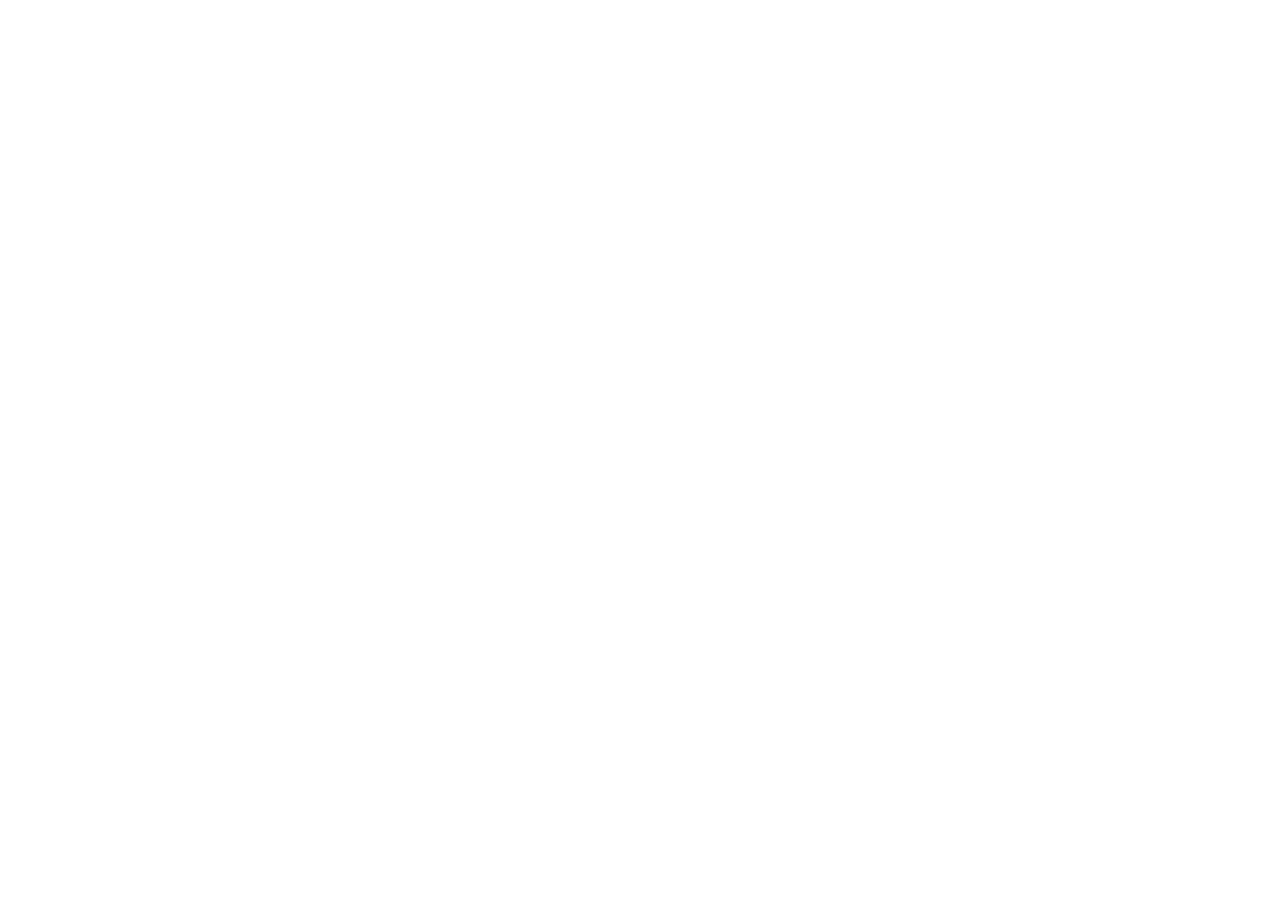
==== index.html @ 46d4b810 "menambahkan file index" ====
<!DOCTYPE html>
<html lang="en">
<head>
    <meta charset="UTF-8">
    <meta name="viewport" content="width=device-width, initial-scale=1.0">
    <title>Document</title>
</head>
<body>
    
</body>
</html>
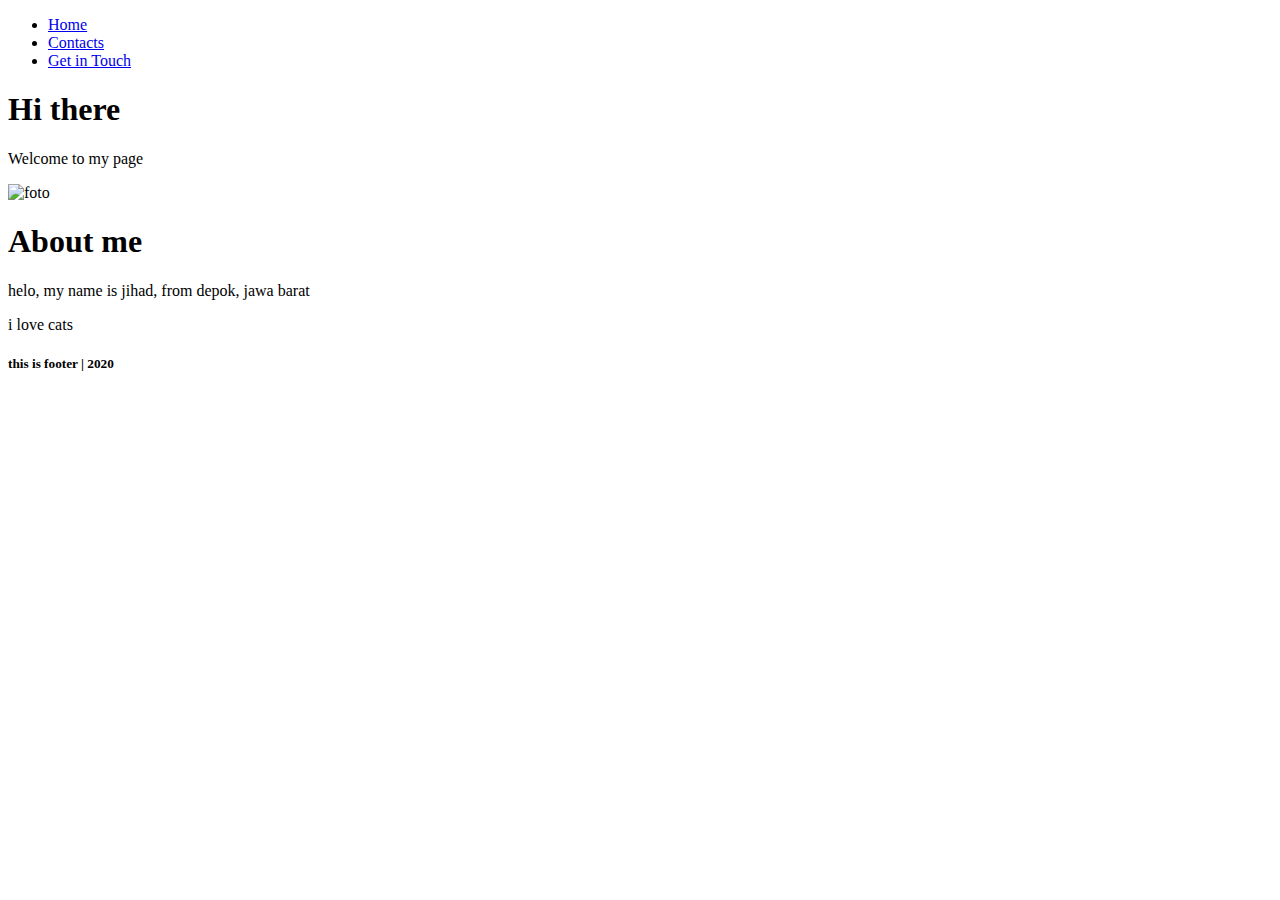
==== commit 7387f3eb: "adding contacts.html & form.html" ====
--- a/index.html
+++ b/index.html
@@ -3,9 +3,42 @@
 <head>
     <meta charset="UTF-8">
     <meta name="viewport" content="width=device-width, initial-scale=1.0">
-    <title>Document</title>
+    <title>My Page</title>
+    <link rel="stylesheet" href="css/style.css">
 </head>
 <body>
-    
+    <div class="container">
+        <div class="navigation">
+            <nav>
+                <ul>
+                    <li>
+                        <a href="index.html">Home</a>
+                    </li>
+                    <li>
+                        <a href="contacts.html">Contacts</a>
+                    </li>
+                    <li>
+                        <a href="form.html">Get in Touch</a>
+                    </li>
+                </ul>
+            </nav>
+        </div>
+        <div class="side-content">
+            <div class="header">
+                <h1>Hi there</h1>
+                <p>Welcome to my page</p>
+            </div>
+            <div class="content">
+                <img src="" alt="foto">
+                <h1>About me</h1>
+                <p>helo, my name is jihad, from depok, jawa barat</p>
+                <p>i love cats</p>
+            </div>
+            <footer>
+                <h5>this is footer | 2020</h5>
+            </footer>
+        </div>
+
+    </div>
 </body>
 </html>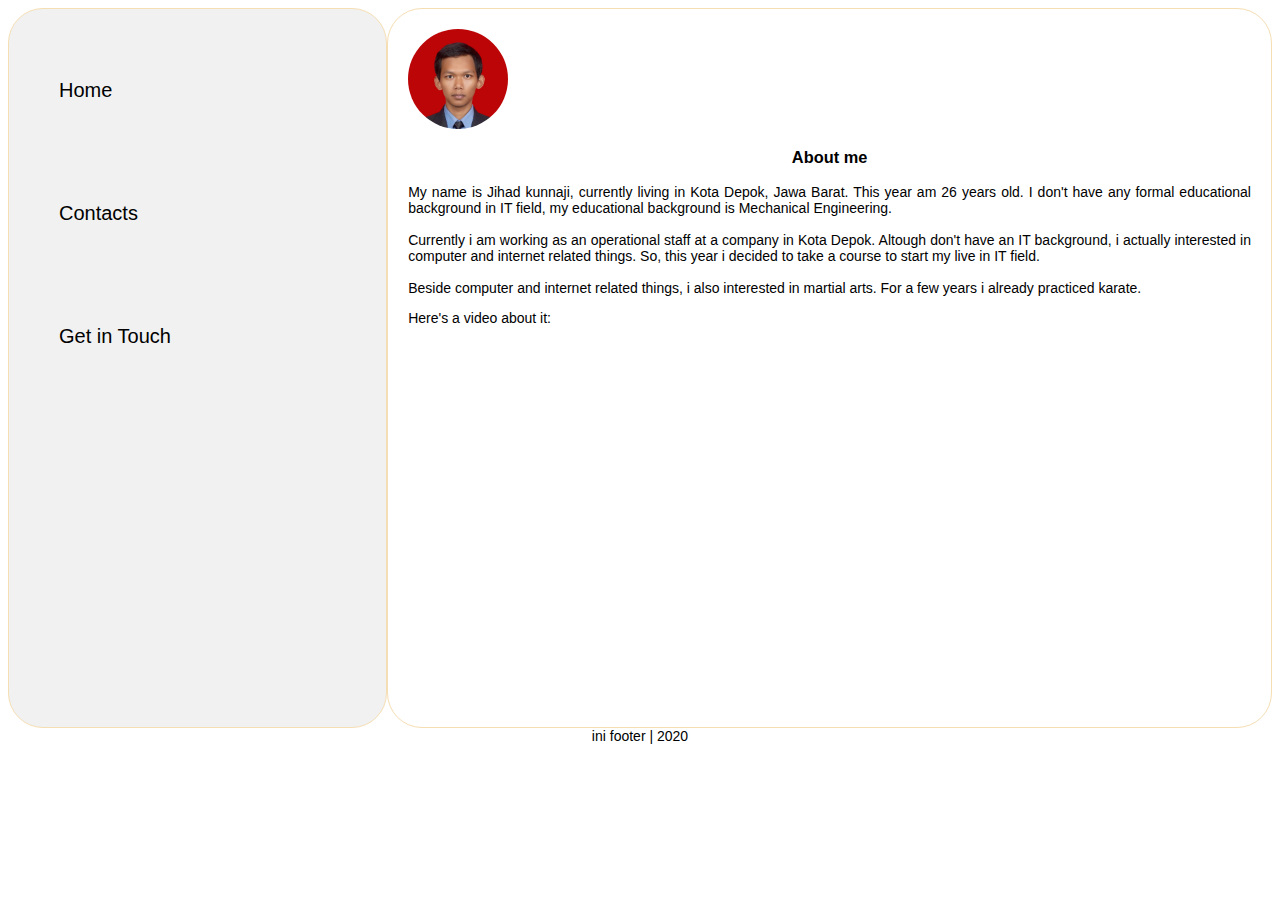
==== commit 8c2221bb: "changing layout and css" ====
--- a/index.html
+++ b/index.html
@@ -1,44 +1,52 @@
 <!DOCTYPE html>
 <html lang="en">
+
 <head>
     <meta charset="UTF-8">
     <meta name="viewport" content="width=device-width, initial-scale=1.0">
     <title>My Page</title>
     <link rel="stylesheet" href="css/style.css">
 </head>
+
 <body>
-    <div class="container">
-        <div class="navigation">
-            <nav>
-                <ul>
-                    <li>
-                        <a href="index.html">Home</a>
-                    </li>
-                    <li>
-                        <a href="contacts.html">Contacts</a>
-                    </li>
-                    <li>
-                        <a href="form.html">Get in Touch</a>
-                    </li>
-                </ul>
-            </nav>
-        </div>
-        <div class="side-content">
-            <div class="header">
-                <h1>Hi there</h1>
-                <p>Welcome to my page</p>
-            </div>
-            <div class="content">
-                <img src="" alt="foto">
-                <h1>About me</h1>
-                <p>helo, my name is jihad, from depok, jawa barat</p>
-                <p>i love cats</p>
-            </div>
-            <footer>
-                <h5>this is footer | 2020</h5>
-            </footer>
-        </div>
+    <div class="tab">
+        <a href="index.html"><button>Home</button></a>
+        <a href="contacts.html"><button>Contacts</button></a>
+        <a href="form.html"><button>Get in Touch</button></a>
+    </div>
+
+    <div class="content">
+        <img src="media/foto-jihad.jpg" alt="foto">
+        <h3>About me</h3>
+        <p>My name is Jihad kunnaji, currently living in Kota Depok, Jawa Barat. This year
+            am 26 years old.
+            I don't have any formal educational background in IT field, my educational background is Mechanical
+            Engineering.
+            <br><br>
+            Currently i am working as an operational staff at a company in Kota Depok. Altough don't have an IT
+            background, i actually interested in computer and internet related things. So, this year i decided to take a
+            course to start my live in IT field.
+            <br><br>
+            Beside computer and internet related things, i also interested in martial arts. For a few years i already
+            practiced karate.
+        </p>
+        <caption>Here's a video about it: </caption><br>
+        <iframe width="560" height="315" src="https://www.youtube.com/embed/N43vNnuJ3Rg?start=53" frameborder="0"
+            allow="accelerometer; autoplay; encrypted-media; gyroscope; picture-in-picture" allowfullscreen></iframe>
 
     </div>
+
+    <footer>
+        ini footer | 2020
+    </footer>
 </body>
-</html>+
+</html>
+
+<!-- 
+    link v
+    video v
+    gambar v
+    form
+    button v
+ -->--- a/css/style.css
+++ b/css/style.css
@@ -0,0 +1,76 @@
+* {
+    box-sizing: border-box;
+}
+
+body {
+    font-family: "Lato", sans-serif;
+    font-size: 14px;
+}
+
+/* Style the tab */
+.tab {
+    padding-top: 20px;
+    float: left;
+    border: 1px solid wheat;
+    border-radius: 35px;
+    background-color: #f1f1f1;
+    width: 30%;
+    height: 720px;
+}
+
+.tab a {
+    text-decoration: none;
+}
+
+/* Style the buttons inside the tab */
+.tab a button {
+    display: block;
+    background-color: inherit;
+    color: black;
+    padding: 50px 20px 50px 50px;
+    width: 100%;
+    border: none;
+    border-radius: 10px;
+    text-align: left;
+    cursor: pointer;
+    font-size: 20px;
+}
+
+/* Change background color of buttons on hover */
+.tab a button:hover {
+    background-color: #ddd;
+}
+
+/* Create an active/current "tab button" class */
+.tab a button.active {
+    background-color: #ccc;
+}
+
+/* Style the content */
+.content {
+    float: left;
+    padding: 20px 20px 20px 20px;
+    border: 1px solid wheat;
+    border-radius: 35px;
+    width: 70%;
+    height: 720px;
+}
+
+.content h3 {
+    text-align: center;
+}
+
+.content p {
+    text-align: justify;
+}
+
+.content img {
+    width: 100px;
+    height: 100px;
+    border-radius: 50%;
+}
+
+footer {
+    display: block;
+    text-align: center;
+}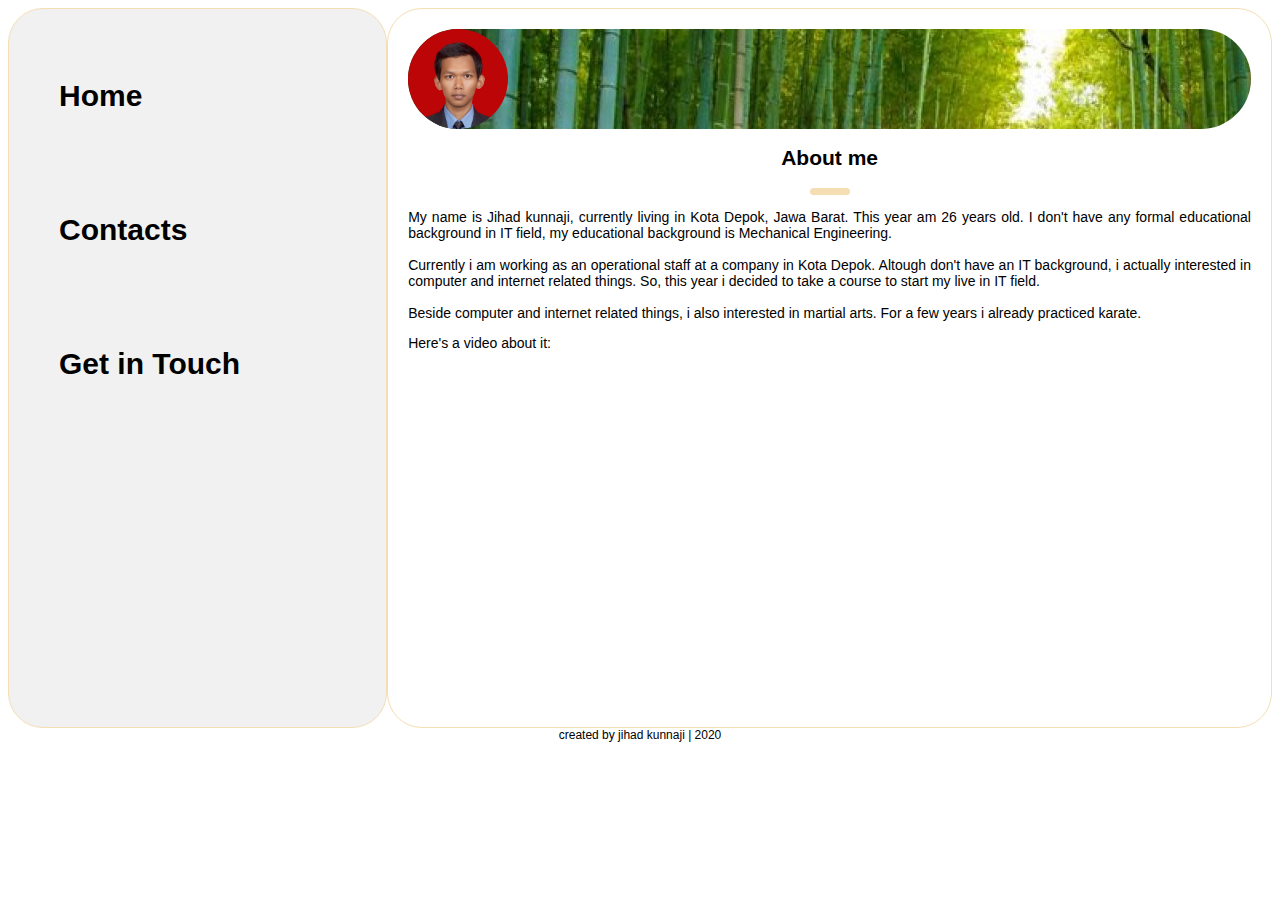
==== commit b10e0f52: "adding more picture & finishing layout" ====
--- a/index.html
+++ b/index.html
@@ -10,14 +10,17 @@
 
 <body>
     <div class="tab">
-        <a href="index.html"><button>Home</button></a>
-        <a href="contacts.html"><button>Contacts</button></a>
-        <a href="form.html"><button>Get in Touch</button></a>
+        <a href="index.html"><button><b>Home</b></button></a>
+        <a href="contacts.html"><button><b>Contacts</b></button></a>
+        <a href="form.html"><button><b>Get in Touch</b></button></a>
     </div>
 
     <div class="content">
-        <img src="media/foto-jihad.jpg" alt="foto">
-        <h3>About me</h3>
+        <div class="header">
+            <img src="media/foto-jihad.jpg" alt="foto">
+        </div>
+        <h2>About me</h2>
+        <div class="line"></div>
         <p>My name is Jihad kunnaji, currently living in Kota Depok, Jawa Barat. This year
             am 26 years old.
             I don't have any formal educational background in IT field, my educational background is Mechanical
@@ -30,23 +33,15 @@
             Beside computer and internet related things, i also interested in martial arts. For a few years i already
             practiced karate.
         </p>
-        <caption>Here's a video about it: </caption><br>
-        <iframe width="560" height="315" src="https://www.youtube.com/embed/N43vNnuJ3Rg?start=53" frameborder="0"
+        <p>Here's a video about it: </p><br>
+        <iframe src="https://www.youtube.com/embed/N43vNnuJ3Rg?start=53" frameborder="0"
             allow="accelerometer; autoplay; encrypted-media; gyroscope; picture-in-picture" allowfullscreen></iframe>
 
     </div>
 
     <footer>
-        ini footer | 2020
+        created by jihad kunnaji | 2020
     </footer>
 </body>
 
-</html>
-
-<!-- 
-    link v
-    video v
-    gambar v
-    form
-    button v
- -->+</html>--- a/css/style.css
+++ b/css/style.css
@@ -33,17 +33,17 @@
     border-radius: 10px;
     text-align: left;
     cursor: pointer;
-    font-size: 20px;
+    font-size: 30px;
 }
 
 /* Change background color of buttons on hover */
 .tab a button:hover {
-    background-color: #ddd;
+    background-color: #dddd;
 }
 
 /* Create an active/current "tab button" class */
 .tab a button.active {
-    background-color: #ccc;
+    background-color: #cccc;
 }
 
 /* Style the content */
@@ -56,21 +56,79 @@
     height: 720px;
 }
 
-.content h3 {
+.header {
+    background: url("../media/bamboo.jpg");
+    height: 100px;
+    border-radius: 50px;
+}
+
+img {
+    width: 100px;
+    height: 100px;
+    border-radius: 50%;
+}
+
+.content h2 {
     text-align: center;
+}
+
+.line {
+    margin: auto;
+    margin-bottom: 10px;
+    width: 40px;
+    height: 7px;
+    background-color: wheat;
+    border-radius: 3.5px;
 }
 
 .content p {
     text-align: justify;
 }
 
-.content img {
-    width: 100px;
-    height: 100px;
-    border-radius: 50%;
+iframe {
+    width: 60%;
+    height: 50%;
+    border-radius: 5%;
+}
+
+td {
+    vertical-align: top;
+}
+
+input[type=submit] {
+    background-color: rgb(32, 114, 32);
+    color: white;
+    padding: 12px 20px;
+    border: none;
+    border-radius: 4px;
+    cursor: pointer;
+}
+
+input[type=submit]:hover {
+    background-color: white;
+    color: rgb(32, 114, 32);
+    border: 1px solid rgb(32, 114, 32);
+}
+
+
+input[type=reset] {
+    background-color: rgb(194, 24, 24);
+    color: white;
+    padding: 12px 20px;
+    border: none;
+    border-radius: 4px;
+    cursor: pointer;
+}
+
+input[type=reset]:hover {
+    background-color: white;
+    color: rgb(194, 24, 24);
+    border: 1px solid rgb(194, 24, 24);
+
 }
 
 footer {
     display: block;
     text-align: center;
+    font-size: 12px;
 }